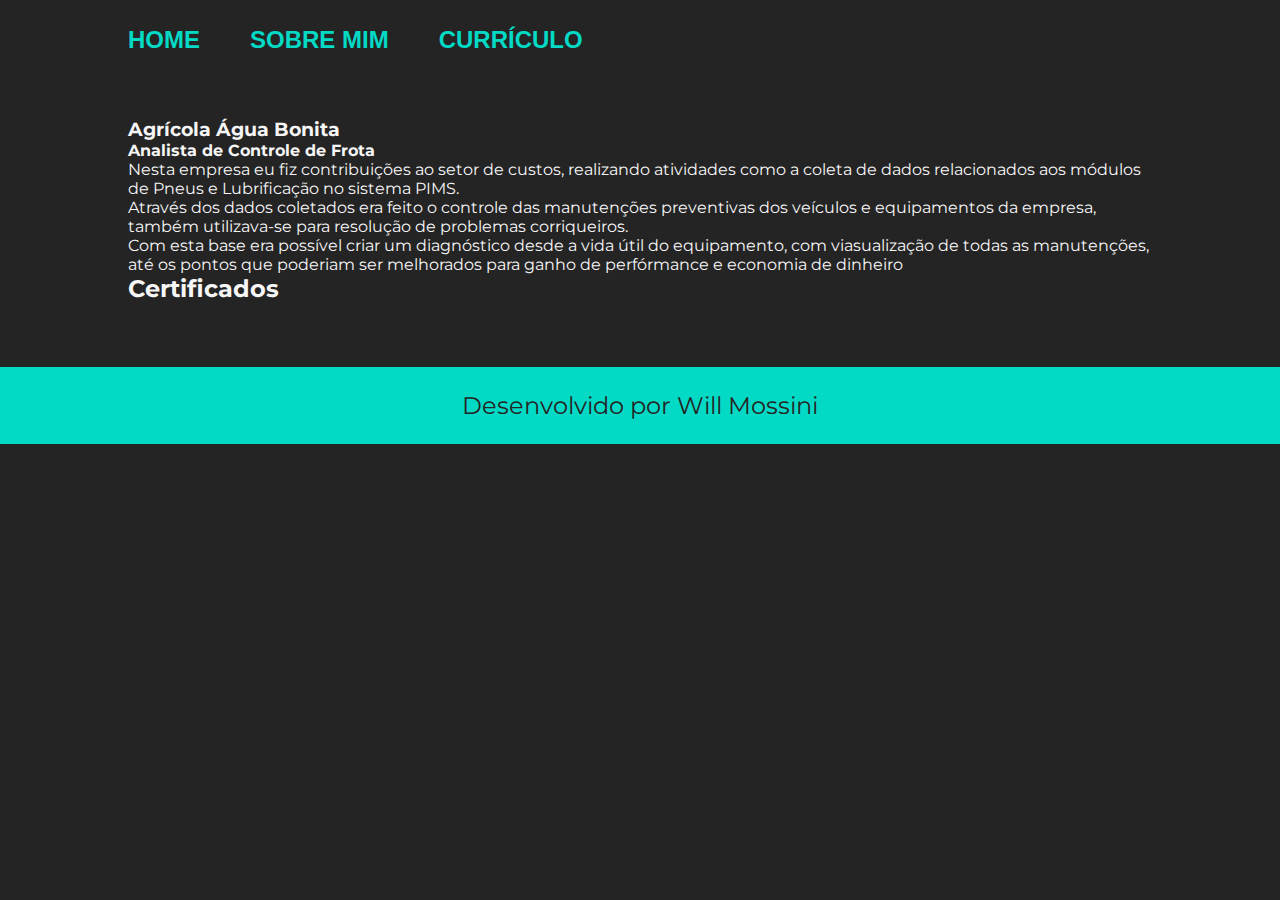
==== about.html @ 74120f94 "portifolio" ====
<!DOCTYPE html>
<html lang="en">
<head>
    <meta charset="UTF-8">
    <meta http-equiv="X-UA-Compatible" content="IE=edge">
    <meta name="viewport" content="width=device-width, initial-scale=1.0">
    <title>Portifólio Digital</title>
    <link rel="stylesheet" href="styles/style.css">
    <link rel="preconnect" href="https://fonts.googleapis.com">
<link rel="preconnect" href="https://fonts.gstatic.com" crossorigin>
<link href="https://fonts.googleapis.com/css2?family=Inter:wght@400;700&family=Lato&family=Montserrat:wght@400;800&display=swap" rel="stylesheet">

</head>
<body>
    <header class="cabecalho">
        <nav class="cabecalho__menu">
            <a href="index.html" class="cabecalho__menu__link">HOME</a>
            <a href="about.html" class="cabecalho__menu__link">SOBRE MIM</a>
            <a href="" class="cabecalho__menu__link">CURRÍCULO</a>
        </nav>
    </header>
    <main class="container">
        <section class="apresentacao">
                <div class="experiencia__02">
                    <h3>Agrícola Água Bonita</h3>
                    <h4>Analista de Controle de Frota</h4>
                    <p>Nesta empresa eu fiz contribuições ao setor de custos, realizando atividades como a coleta de dados relacionados aos módulos de Pneus e Lubrificação no sistema PIMS.</p>
                    <p>Através dos dados coletados era feito o controle das manutenções preventivas dos veículos e equipamentos da empresa, também utilizava-se para resolução de problemas corriqueiros.</p>
                    <p>Com esta base era possível criar um diagnóstico desde a vida útil do equipamento, com viasualização de todas as manutenções, até os pontos que poderiam ser melhorados para ganho de perfórmance e economia de dinheiro</p>
                </div>
            </div>
            <div class="apresentacao__certificados">
                <h2>Certificados</h2>
            </div>
        </section>
        </main>
    <footer class="rodape">
        <p>Desenvolvido por Will Mossini</p>
    </footer>   
</body>
</html>
---- styles/style.css ----
:root {
    --cor-de-fundo-principal:#242424;
    --cor-de-fundo-secundaria: #03DAC6;
    --cor-texto-principal:#f6f6f6;
    --cor-texto-secundaria: #085cc3;
    --fonte-principal:'Montserrat', sans-serif;
    --botao-azul-efeito: #438eea;
}

* {
    margin: 0;
    padding: 0;
}

body {
    background:var(--cor-de-fundo-principal);
    font-family: var(--fonte-principal);
    color: var(--cor-texto-principal);
    margin-top: 2%;
}

.cabecalho {
    padding: 0% 10%;
}

.cabecalho__menu{
    display: flex;
    gap: 50px;
}
.cabecalho__menu__link{
    font-family: 'Monserrat', sans-serif;
    font-size: 24px;
    font-weight: 600;
    color: var(--cor-de-fundo-secundaria);
    text-decoration: none;

}

.container{
    margin: 5% 10%;
    display: flex;
}

.apresentacao__principal{
    margin: 0% 5% 5% 0%;
    text-align: justify;
    font-size: 18px;
}

.imagem__perfil{
    border-radius: 8%;
    width: 350px;
    height: 250px;
}


.rodape{
    color:var(--cor-de-fundo-principal);
    background-color: var(--cor-de-fundo-secundaria);
    padding: 24px;
    font-family:var(--fonte-principal);
    font-size: 24px;
    font-weight: 400;
    text-align: center;
}
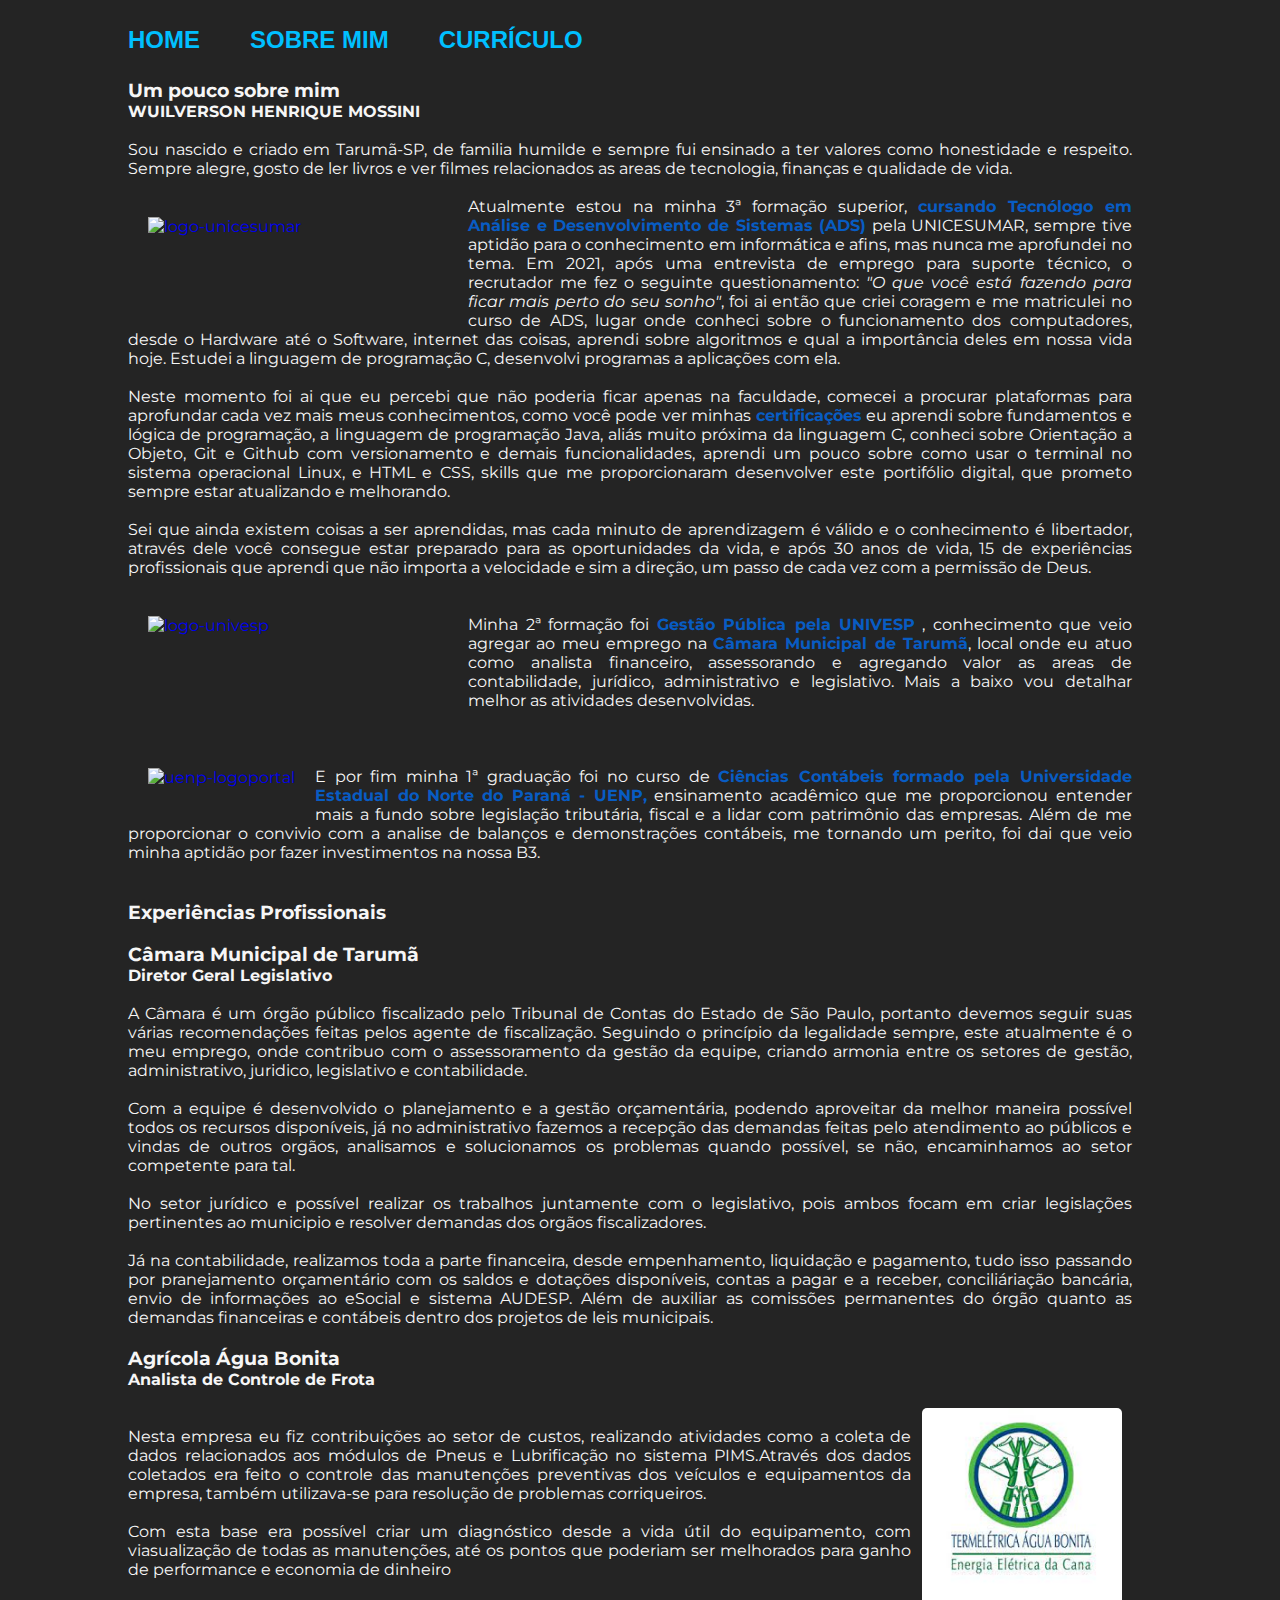
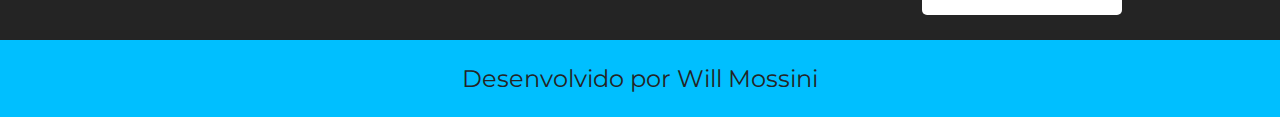
==== commit 2ee18e67: "criacao_sobremim" ====
--- a/about.html
+++ b/about.html
@@ -9,6 +9,7 @@
     <link rel="preconnect" href="https://fonts.googleapis.com">
 <link rel="preconnect" href="https://fonts.gstatic.com" crossorigin>
 <link href="https://fonts.googleapis.com/css2?family=Inter:wght@400;700&family=Lato&family=Montserrat:wght@400;800&display=swap" rel="stylesheet">
+<link rel="icon" href="https://cdn-icons-png.flaticon.com/512/4470/4470344.png">
 
 </head>
 <body>
@@ -21,17 +22,40 @@
     </header>
     <main class="container">
         <section class="apresentacao">
-                <div class="experiencia__02">
+            <div class="apresentacao__experiencias__academicas">
+                <h3>Um pouco sobre mim</h3>
+                <h4>WUILVERSON HENRIQUE MOSSINI</h4>
+                <br><p>Sou nascido e criado em Tarumã-SP, de familia humilde e sempre fui ensinado a ter valores como honestidade e respeito. Sempre alegre, gosto de ler livros e ver filmes relacionados as areas de tecnologia, finanças e qualidade de vida.</p><br>
+
+                <span ><a href="https://inscricoes.unicesumar.edu.br/" title="Clique para acessar o site da universidade!" target="_blank"><img class="logo_universidade" src="https://inscricoes.unicesumar.edu.br/assets/images/unicesumar-white.png" style="width: 300px; height: 84px; float: left;" alt="logo-unicesumar"></a><p>Atualmente estou na minha 3ª formação superior, <a class="academicas__link" href="https://inscricoes.unicesumar.edu.br/curso/analise-e-desenvolvimento-de-sistemas/?utm_content=&utm_term=unicesumar&utm_campaign=U-EAD-GG-ONG-CAP-GRA-CONV-PADR-BRAN-SS-PESQ-CPC&utm_source=adwords&utm_medium=cpc&hsa_acc=7334726990&hsa_cam=10024765118&hsa_grp=103896843271&hsa_ad=443406612207&hsa_src=g&hsa_tgt=aud-1970813213487:kwd-299188850815&hsa_kw=unicesumar&hsa_mt=b&hsa_net=adwords&hsa_ver=3&gclid=Cj0KCQiArsefBhCbARIsAP98hXQYrH2d7pm1IHopumtk0qMxPYKgynD_G0OG3gpbuniaC6hceqR2XQ4aAvCREALw_wcB" title="Clique para conhecer o curso!" target="_blank">cursando Tecnólogo em Análise e Desenvolvimento de Sistemas (ADS)</a>  pela UNICESUMAR, sempre tive aptidão para o conhecimento em informática e afins, mas nunca me aprofundei no tema. Em 2021,  após uma entrevista de emprego para suporte técnico, o recrutador me fez o seguinte questionamento: <em>"O que você está fazendo para ficar mais perto do seu sonho"</em>, foi ai então que criei coragem e me matriculei no curso de ADS, lugar onde conheci sobre o funcionamento dos computadores, desde o Hardware até o Software, internet das coisas, aprendi sobre algoritmos e qual a importância deles em nossa vida hoje. Estudei a linguagem de programação C, desenvolvi programas a aplicações com ela.</p><br></span>
+
+                <p>Neste momento foi ai que eu percebi que não poderia ficar apenas na faculdade, comecei a procurar plataformas para aprofundar cada vez mais meus conhecimentos, como você pode ver minhas <a class="academicas__link" href="index.html" title="Clique para visualizar">certificações</a> eu aprendi sobre fundamentos e lógica de programação, a linguagem de programação Java, aliás muito próxima da linguagem C, conheci sobre Orientação a Objeto, Git e Github com versionamento e demais funcionalidades, aprendi um pouco sobre como usar o terminal no sistema operacional Linux, e HTML e CSS, skills que  me proporcionaram desenvolver este portifólio digital, que prometo sempre estar atualizando e melhorando.</p><br>
+                
+                <p>Sei que ainda existem coisas a ser aprendidas, mas cada minuto de aprendizagem é válido e o conhecimento é libertador, através dele você consegue estar preparado para as oportunidades da vida, e após 30 anos de vida, 15 de experiências profissionais que aprendi que não importa a velocidade e sim a direção, um passo de cada vez com a permissão de Deus.</p><br>
+                                
+                <span><a href="https://univesp.br/" title="Clique para acessar o site da universidade!" target="_blank"><img class="logo_universidade" src="https://univesp.br/sites/58f6506869226e9479d38201/theme/images/logo-univesp.png?1643802139" alt="logo-univesp" style="width: 300px; height: 84px; float: left;"></a><br><p>Minha 2ª formação foi <a class="academicas__link" href="https://univesp.br/cursos/curso-superior-de-tecnologia-em-gestao-publica" title="Clique para conhecer o curso!" target="_blank">Gestão Pública pela UNIVESP</a> , conhecimento que veio agregar ao meu emprego na <a class="academicas__link" href="www.taruma.sp.leg.br" title="Clique para acessar site do órgão!" target="_blank">Câmara Municipal de Tarumã</a>, local onde eu atuo como analista financeiro, assessorando e agregando valor as areas de contabilidade, jurídico, administrativo e legislativo. Mais a baixo vou detalhar melhor as atividades desenvolvidas.</p></span><br>           
+                
+                <span><br><a href="https://uenp.edu.br/" title="Clique para acessar o site da universidade!" target="_blank"><img class="logo_universidade" src="https://uenp.edu.br/images/institucional/logo/uenp-logoportal.png" alt="uenp-logoportal" style="float:left"></a><br><p>E por fim minha 1ª graduação foi no curso de <a class="academicas__link" href="https://uenp.edu.br/ciencias-contabeis" title="Clique para conhecer o curso!" target="_blank">Ciências Contábeis formado pela Universidade Estadual do Norte do Paraná - UENP,</a>   ensinamento acadêmico que me proporcionou entender mais a fundo sobre legislação tributária, fiscal e a lidar com patrimônio das empresas. Além de me proporcionar o convivio com a analise de balanços e demonstrações contábeis, me tornando um perito, foi dai que veio minha aptidão por fazer investimentos na nossa B3.</p></span>
+            </div>
+            <div class="apresentacao__experiencias__profissionais">
+                <br><h3>Experiências Profissionais</h3><br>
+                <h3>Câmara Municipal de Tarumã</h3>
+                <h4>Diretor Geral Legislativo</h4>
+                <span><br><a href="https://www.taruma.sp.leg.br/" title="Clique para acessar!" target="_blank"><img src="https://www.taruma.sp.leg.br/images/galerias/FOTOS/PREDIO/MEMORIAL_DAS_FAMILIAS_DE_TARUM%C3%83_CAMARA_FEZ_INAUGURA%C3%87%C3%83O_30-12-2010_3.jpeg" style="width: 200px; border-radius: 5px; float: right; margin: 0% 1%;" alt=""></a><p>A Câmara é um órgão público fiscalizado pelo Tribunal de Contas do Estado de São Paulo, portanto devemos seguir suas várias recomendações feitas pelos agente de fiscalização. Seguindo o princípio da legalidade sempre, este atualmente é o meu emprego, onde contribuo com o assessoramento da gestão da equipe, criando armonia entre os setores de gestão, administrativo, juridico, legislativo e contabilidade.</p></span>
+                <br><p>Com a equipe é desenvolvido o planejamento e a gestão orçamentária, podendo aproveitar da melhor maneira possível todos os recursos disponíveis, já no administrativo fazemos a recepção das demandas feitas pelo atendimento ao públicos e vindas de outros orgãos, analisamos e solucionamos os problemas quando possível, se não, encaminhamos ao setor competente para tal.</p>
+                <br><p>No setor jurídico e possível realizar os trabalhos juntamente com o legislativo, pois ambos focam em criar legislações pertinentes ao municipio e resolver demandas dos orgãos fiscalizadores.</p>
+                <br><p>Já na contabilidade, realizamos toda a parte financeira, desde empenhamento, liquidação e pagamento, tudo isso passando por pranejamento orçamentário com os saldos e dotações disponíveis, contas a pagar e a receber, conciliáriação bancária, envio de informações ao eSocial e sistema AUDESP. Além de auxiliar as comissões permanentes do órgão quanto as demandas financeiras e contábeis dentro dos projetos de leis municipais.</p>
+                
+            </div>
+            <div class="experiencias__profissionais__profissionais">
                     <h3>Agrícola Água Bonita</h3>
                     <h4>Analista de Controle de Frota</h4>
-                    <p>Nesta empresa eu fiz contribuições ao setor de custos, realizando atividades como a coleta de dados relacionados aos módulos de Pneus e Lubrificação no sistema PIMS.</p>
-                    <p>Através dos dados coletados era feito o controle das manutenções preventivas dos veículos e equipamentos da empresa, também utilizava-se para resolução de problemas corriqueiros.</p>
-                    <p>Com esta base era possível criar um diagnóstico desde a vida útil do equipamento, com viasualização de todas as manutenções, até os pontos que poderiam ser melhorados para ganho de perfórmance e economia de dinheiro</p>
-                </div>
+                    <a href="http://www.aguabonita.com.br/ab/index.php" title="Clique para acessar!" target="
+                    "><br><span><img src="[data-uri]" alt="" style="width: 200px; border-radius: 5px; float: right; margin: 0% 1%;"></a><br><p>Nesta empresa eu fiz contribuições ao setor de custos, realizando atividades como a coleta de dados relacionados aos módulos de Pneus e Lubrificação no sistema PIMS.Através dos dados coletados era feito o controle das manutenções preventivas dos veículos e equipamentos da empresa, também utilizava-se para resolução de problemas corriqueiros.</p><br></span>
+                    <p>Com esta base era possível criar um diagnóstico desde a vida útil do equipamento, com viasualização de todas as manutenções, até os pontos que poderiam ser melhorados para ganho de performance e economia de dinheiro</p>
             </div>
-            <div class="apresentacao__certificados">
-                <h2>Certificados</h2>
             </div>
+
         </section>
         </main>
     <footer class="rodape">
--- a/styles/style.css
+++ b/styles/style.css
@@ -1,6 +1,6 @@
 :root {
     --cor-de-fundo-principal:#242424;
-    --cor-de-fundo-secundaria: #03DAC6;
+    --cor-de-fundo-secundaria: deepskyblue;
     --cor-texto-principal:#f6f6f6;
     --cor-texto-secundaria: #085cc3;
     --fonte-principal:'Montserrat', sans-serif;
@@ -37,20 +37,72 @@
 }
 
 .container{
-    margin: 5% 10%;
+    margin: 2% 10%;
     display: flex;
+    
+}
+
+.apresentacao{
+    margin: 0% 2% 0% 0%;
+    text-align: justify;
 }
 
 .apresentacao__principal{
-    margin: 0% 5% 5% 0%;
-    text-align: justify;
-    font-size: 18px;
+    margin-bottom: 2%;
+}
+
+.apresentacao__certificados__lista{
+    margin-top: 2%;
+}
+
+.academicas__link, .apresentacao__certificados__link {
+    text-decoration: none;
+    font-weight: bold;
+    color: var(--cor-texto-secundaria);
+}
+
+.imagem__botoes{
+    display: flex;
+    flex-direction: column;
+    gap: 20px;
+    text-align: center;
+}
+
+.botoes:hover{
+    background:var(--cor-de-fundo-principal);
+    transition: 3ms;
 }
 
 .imagem__perfil{
     border-radius: 8%;
-    width: 350px;
+    width: 200px;
     height: 250px;
+}
+.botoes{
+color:var(--cor-de-fundo-principal);
+background: var(--cor-texto-principal);
+border-radius: 8px;
+padding: 8px;
+text-align: center;
+
+
+}
+
+.botoes__link{
+    text-decoration: none;
+    margin-left: 7px;
+}
+
+.logo_universidade{
+    margin: 2%;
+}
+
+.apresentacao__experiencias__academicas{
+    text-decoration: none;
+}
+
+.apresentacao__experiencias__profissionais{
+    margin: 2% 0%;
 }
 
 
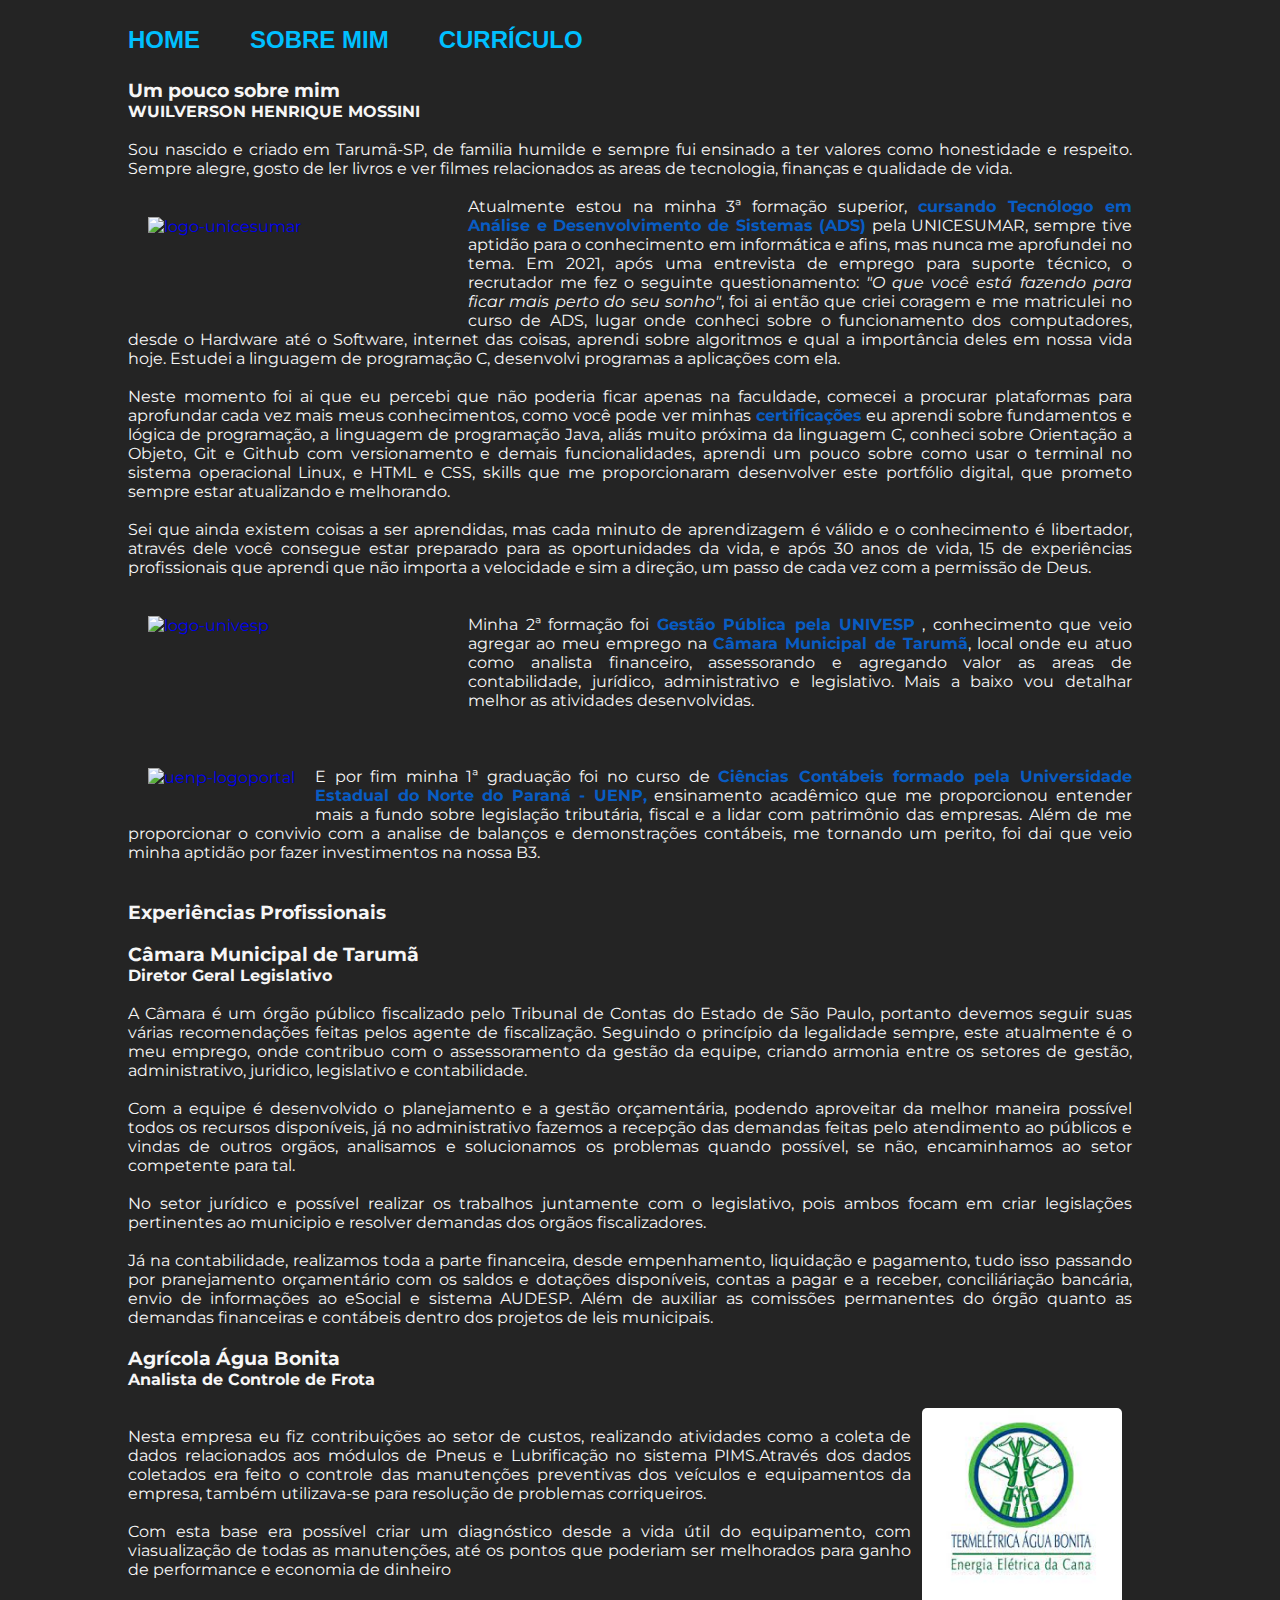
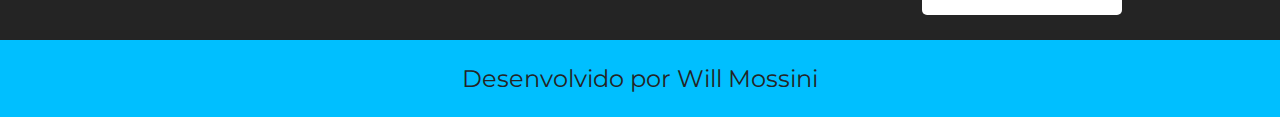
==== commit d4b13516: "up" ====
--- a/about.html
+++ b/about.html
@@ -4,7 +4,7 @@
     <meta charset="UTF-8">
     <meta http-equiv="X-UA-Compatible" content="IE=edge">
     <meta name="viewport" content="width=device-width, initial-scale=1.0">
-    <title>Portifólio Digital</title>
+    <title>Portfólio Digital</title>
     <link rel="stylesheet" href="styles/style.css">
     <link rel="preconnect" href="https://fonts.googleapis.com">
 <link rel="preconnect" href="https://fonts.gstatic.com" crossorigin>
@@ -17,7 +17,7 @@
         <nav class="cabecalho__menu">
             <a href="index.html" class="cabecalho__menu__link">HOME</a>
             <a href="about.html" class="cabecalho__menu__link">SOBRE MIM</a>
-            <a href="" class="cabecalho__menu__link">CURRÍCULO</a>
+            <a href="curriculo.html" class="cabecalho__menu__link">CURRÍCULO</a>
         </nav>
     </header>
     <main class="container">
@@ -29,7 +29,7 @@
 
                 <span ><a href="https://inscricoes.unicesumar.edu.br/" title="Clique para acessar o site da universidade!" target="_blank"><img class="logo_universidade" src="https://inscricoes.unicesumar.edu.br/assets/images/unicesumar-white.png" style="width: 300px; height: 84px; float: left;" alt="logo-unicesumar"></a><p>Atualmente estou na minha 3ª formação superior, <a class="academicas__link" href="https://inscricoes.unicesumar.edu.br/curso/analise-e-desenvolvimento-de-sistemas/?utm_content=&utm_term=unicesumar&utm_campaign=U-EAD-GG-ONG-CAP-GRA-CONV-PADR-BRAN-SS-PESQ-CPC&utm_source=adwords&utm_medium=cpc&hsa_acc=7334726990&hsa_cam=10024765118&hsa_grp=103896843271&hsa_ad=443406612207&hsa_src=g&hsa_tgt=aud-1970813213487:kwd-299188850815&hsa_kw=unicesumar&hsa_mt=b&hsa_net=adwords&hsa_ver=3&gclid=Cj0KCQiArsefBhCbARIsAP98hXQYrH2d7pm1IHopumtk0qMxPYKgynD_G0OG3gpbuniaC6hceqR2XQ4aAvCREALw_wcB" title="Clique para conhecer o curso!" target="_blank">cursando Tecnólogo em Análise e Desenvolvimento de Sistemas (ADS)</a>  pela UNICESUMAR, sempre tive aptidão para o conhecimento em informática e afins, mas nunca me aprofundei no tema. Em 2021,  após uma entrevista de emprego para suporte técnico, o recrutador me fez o seguinte questionamento: <em>"O que você está fazendo para ficar mais perto do seu sonho"</em>, foi ai então que criei coragem e me matriculei no curso de ADS, lugar onde conheci sobre o funcionamento dos computadores, desde o Hardware até o Software, internet das coisas, aprendi sobre algoritmos e qual a importância deles em nossa vida hoje. Estudei a linguagem de programação C, desenvolvi programas a aplicações com ela.</p><br></span>
 
-                <p>Neste momento foi ai que eu percebi que não poderia ficar apenas na faculdade, comecei a procurar plataformas para aprofundar cada vez mais meus conhecimentos, como você pode ver minhas <a class="academicas__link" href="index.html" title="Clique para visualizar">certificações</a> eu aprendi sobre fundamentos e lógica de programação, a linguagem de programação Java, aliás muito próxima da linguagem C, conheci sobre Orientação a Objeto, Git e Github com versionamento e demais funcionalidades, aprendi um pouco sobre como usar o terminal no sistema operacional Linux, e HTML e CSS, skills que  me proporcionaram desenvolver este portifólio digital, que prometo sempre estar atualizando e melhorando.</p><br>
+                <p>Neste momento foi ai que eu percebi que não poderia ficar apenas na faculdade, comecei a procurar plataformas para aprofundar cada vez mais meus conhecimentos, como você pode ver minhas <a class="academicas__link" href="index.html" title="Clique para visualizar">certificações</a> eu aprendi sobre fundamentos e lógica de programação, a linguagem de programação Java, aliás muito próxima da linguagem C, conheci sobre Orientação a Objeto, Git e Github com versionamento e demais funcionalidades, aprendi um pouco sobre como usar o terminal no sistema operacional Linux, e HTML e CSS, skills que  me proporcionaram desenvolver este portfólio digital, que prometo sempre estar atualizando e melhorando.</p><br>
                 
                 <p>Sei que ainda existem coisas a ser aprendidas, mas cada minuto de aprendizagem é válido e o conhecimento é libertador, através dele você consegue estar preparado para as oportunidades da vida, e após 30 anos de vida, 15 de experiências profissionais que aprendi que não importa a velocidade e sim a direção, um passo de cada vez com a permissão de Deus.</p><br>
                                 
--- a/styles/style.css
+++ b/styles/style.css
@@ -105,7 +105,6 @@
     margin: 2% 0%;
 }
 
-
 .rodape{
     color:var(--cor-de-fundo-principal);
     background-color: var(--cor-de-fundo-secundaria);
@@ -116,3 +115,9 @@
     text-align: center;
 }
 
+.curriculo{
+    display: flex;
+    flex-direction: column;
+    margin: 1%;
+}
+
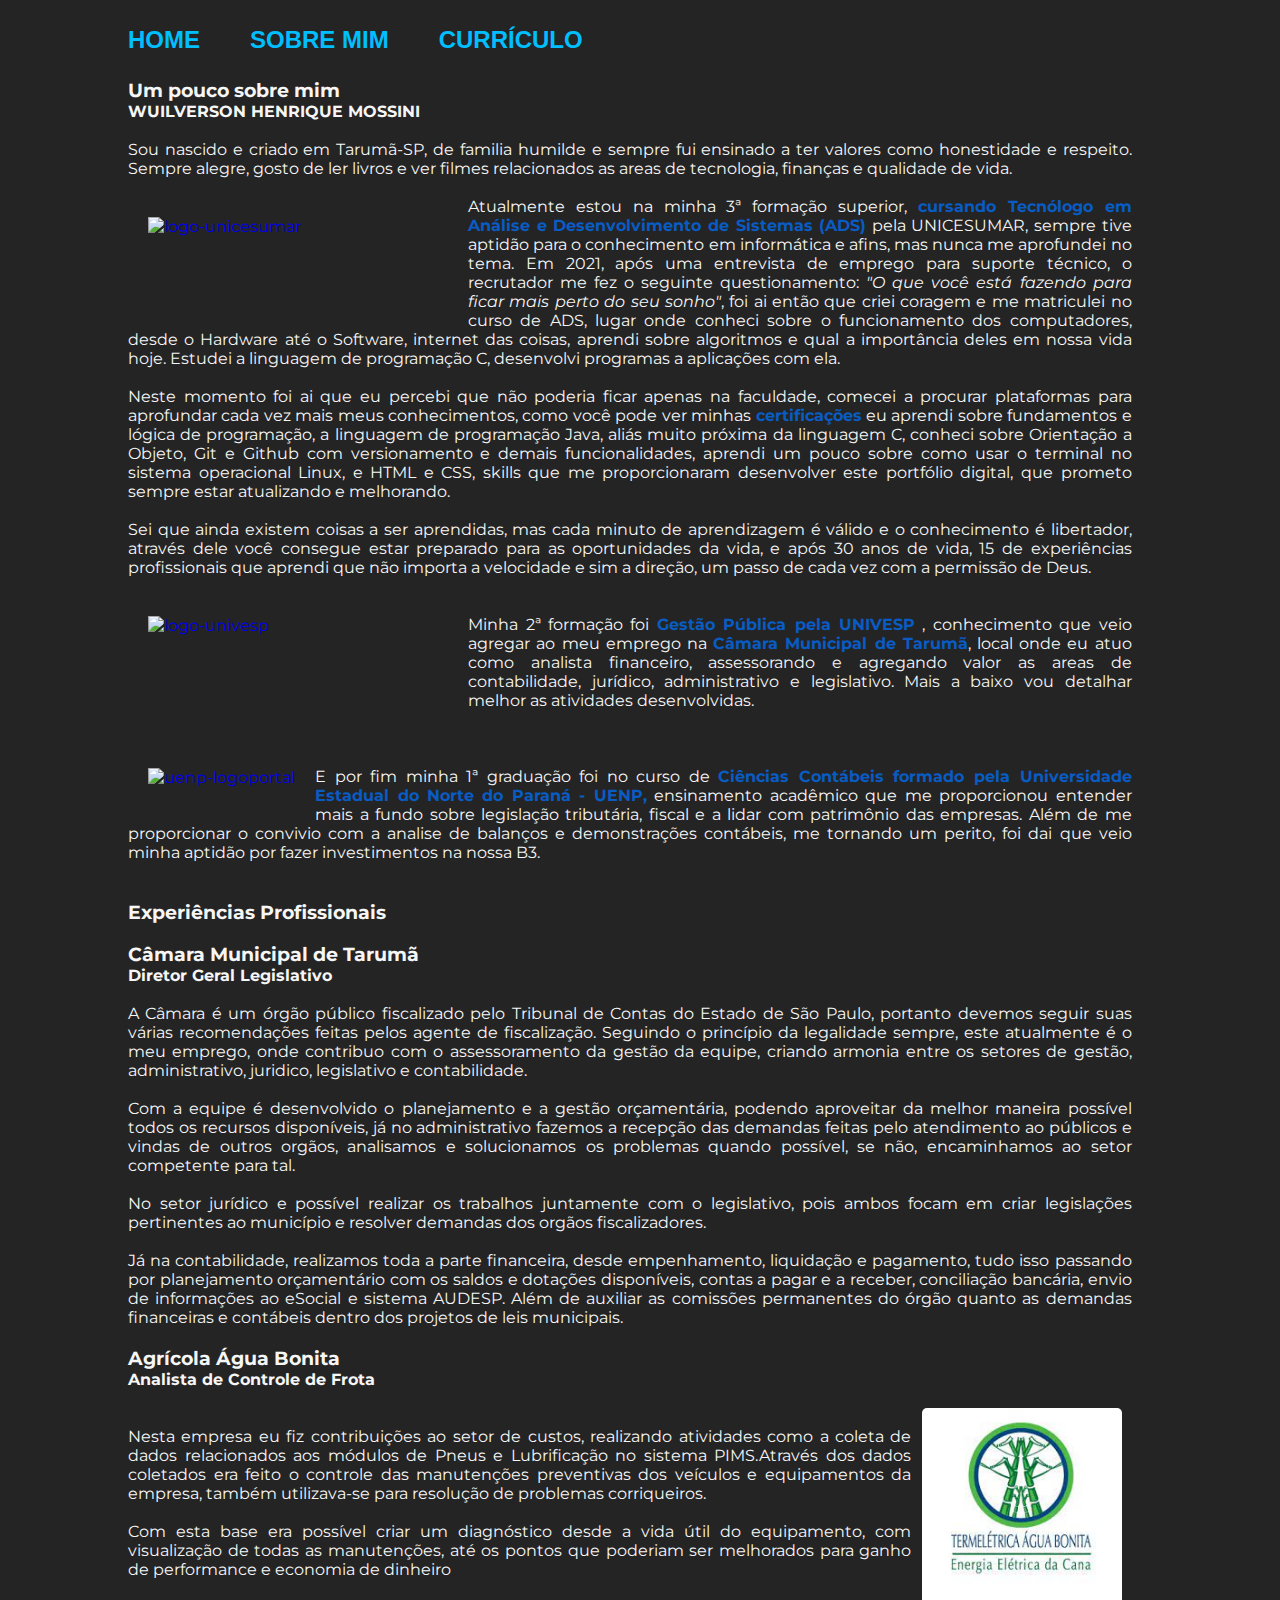
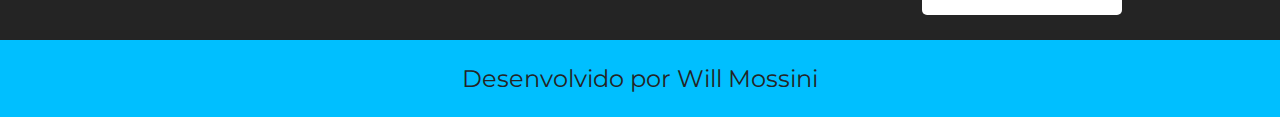
==== commit fedb5241: "up" ====
--- a/about.html
+++ b/about.html
@@ -43,8 +43,8 @@
                 <h4>Diretor Geral Legislativo</h4>
                 <span><br><a href="https://www.taruma.sp.leg.br/" title="Clique para acessar!" target="_blank"><img src="https://www.taruma.sp.leg.br/images/galerias/FOTOS/PREDIO/MEMORIAL_DAS_FAMILIAS_DE_TARUM%C3%83_CAMARA_FEZ_INAUGURA%C3%87%C3%83O_30-12-2010_3.jpeg" style="width: 200px; border-radius: 5px; float: right; margin: 0% 1%;" alt=""></a><p>A Câmara é um órgão público fiscalizado pelo Tribunal de Contas do Estado de São Paulo, portanto devemos seguir suas várias recomendações feitas pelos agente de fiscalização. Seguindo o princípio da legalidade sempre, este atualmente é o meu emprego, onde contribuo com o assessoramento da gestão da equipe, criando armonia entre os setores de gestão, administrativo, juridico, legislativo e contabilidade.</p></span>
                 <br><p>Com a equipe é desenvolvido o planejamento e a gestão orçamentária, podendo aproveitar da melhor maneira possível todos os recursos disponíveis, já no administrativo fazemos a recepção das demandas feitas pelo atendimento ao públicos e vindas de outros orgãos, analisamos e solucionamos os problemas quando possível, se não, encaminhamos ao setor competente para tal.</p>
-                <br><p>No setor jurídico e possível realizar os trabalhos juntamente com o legislativo, pois ambos focam em criar legislações pertinentes ao municipio e resolver demandas dos orgãos fiscalizadores.</p>
-                <br><p>Já na contabilidade, realizamos toda a parte financeira, desde empenhamento, liquidação e pagamento, tudo isso passando por pranejamento orçamentário com os saldos e dotações disponíveis, contas a pagar e a receber, conciliáriação bancária, envio de informações ao eSocial e sistema AUDESP. Além de auxiliar as comissões permanentes do órgão quanto as demandas financeiras e contábeis dentro dos projetos de leis municipais.</p>
+                <br><p>No setor jurídico e possível realizar os trabalhos juntamente com o legislativo, pois ambos focam em criar legislações pertinentes ao município e resolver demandas dos orgãos fiscalizadores.</p>
+                <br><p>Já na contabilidade, realizamos toda a parte financeira, desde empenhamento, liquidação e pagamento, tudo isso passando por planejamento orçamentário com os saldos e dotações disponíveis, contas a pagar e a receber, conciliação bancária, envio de informações ao eSocial e sistema AUDESP. Além de auxiliar as comissões permanentes do órgão quanto as demandas financeiras e contábeis dentro dos projetos de leis municipais.</p>
                 
             </div>
             <div class="experiencias__profissionais__profissionais">
@@ -52,7 +52,7 @@
                     <h4>Analista de Controle de Frota</h4>
                     <a href="http://www.aguabonita.com.br/ab/index.php" title="Clique para acessar!" target="
                     "><br><span><img src="[data-uri]" alt="" style="width: 200px; border-radius: 5px; float: right; margin: 0% 1%;"></a><br><p>Nesta empresa eu fiz contribuições ao setor de custos, realizando atividades como a coleta de dados relacionados aos módulos de Pneus e Lubrificação no sistema PIMS.Através dos dados coletados era feito o controle das manutenções preventivas dos veículos e equipamentos da empresa, também utilizava-se para resolução de problemas corriqueiros.</p><br></span>
-                    <p>Com esta base era possível criar um diagnóstico desde a vida útil do equipamento, com viasualização de todas as manutenções, até os pontos que poderiam ser melhorados para ganho de performance e economia de dinheiro</p>
+                    <p>Com esta base era possível criar um diagnóstico desde a vida útil do equipamento, com visualização de todas as manutenções, até os pontos que poderiam ser melhorados para ganho de performance e economia de dinheiro</p>
             </div>
             </div>
 
--- a/styles/style.css
+++ b/styles/style.css
@@ -25,11 +25,12 @@
 
 .cabecalho__menu{
     display: flex;
+    justify-items: center;
     gap: 50px;
 }
 .cabecalho__menu__link{
     font-family: 'Monserrat', sans-serif;
-    font-size: 24px;
+    font-size: 1.5rem;
     font-weight: 600;
     color: var(--cor-de-fundo-secundaria);
     text-decoration: none;
@@ -39,12 +40,13 @@
 .container{
     margin: 2% 10%;
     display: flex;
-    
 }
 
 .apresentacao{
+    
     margin: 0% 2% 0% 0%;
     text-align: justify;
+    gap: 82px;
 }
 
 .apresentacao__principal{
@@ -61,12 +63,6 @@
     color: var(--cor-texto-secundaria);
 }
 
-.imagem__botoes{
-    display: flex;
-    flex-direction: column;
-    gap: 20px;
-    text-align: center;
-}
 
 .botoes:hover{
     background:var(--cor-de-fundo-principal);
@@ -75,8 +71,8 @@
 
 .imagem__perfil{
     border-radius: 8%;
-    width: 200px;
-    height: 250px;
+    width: 50%;
+    height: 50%;
 }
 .botoes{
 color:var(--cor-de-fundo-principal);
@@ -84,6 +80,7 @@
 border-radius: 8px;
 padding: 8px;
 text-align: center;
+
 
 
 }
@@ -110,7 +107,7 @@
     background-color: var(--cor-de-fundo-secundaria);
     padding: 24px;
     font-family:var(--fonte-principal);
-    font-size: 24px;
+    font-size: 1.5rem;
     font-weight: 400;
     text-align: center;
 }
@@ -121,3 +118,30 @@
     margin: 1%;
 }
 
+@media(max-width: 1200px) {
+    .cabecalho{
+        padding: 5%;
+    }
+
+    .cabecalho__menu{
+        justify-content: center;
+        gap: 20px;
+    }
+
+    .cabecalho__menu__link{
+        font-size: 1.2rem;
+   
+    }
+
+    .container {
+        flex-direction: column-reverse;
+        align-items: center;
+        margin-bottom: 2%;
+        }
+
+    .apresentacao__principal{
+        justify-content: center;
+    }
+
+}
+
